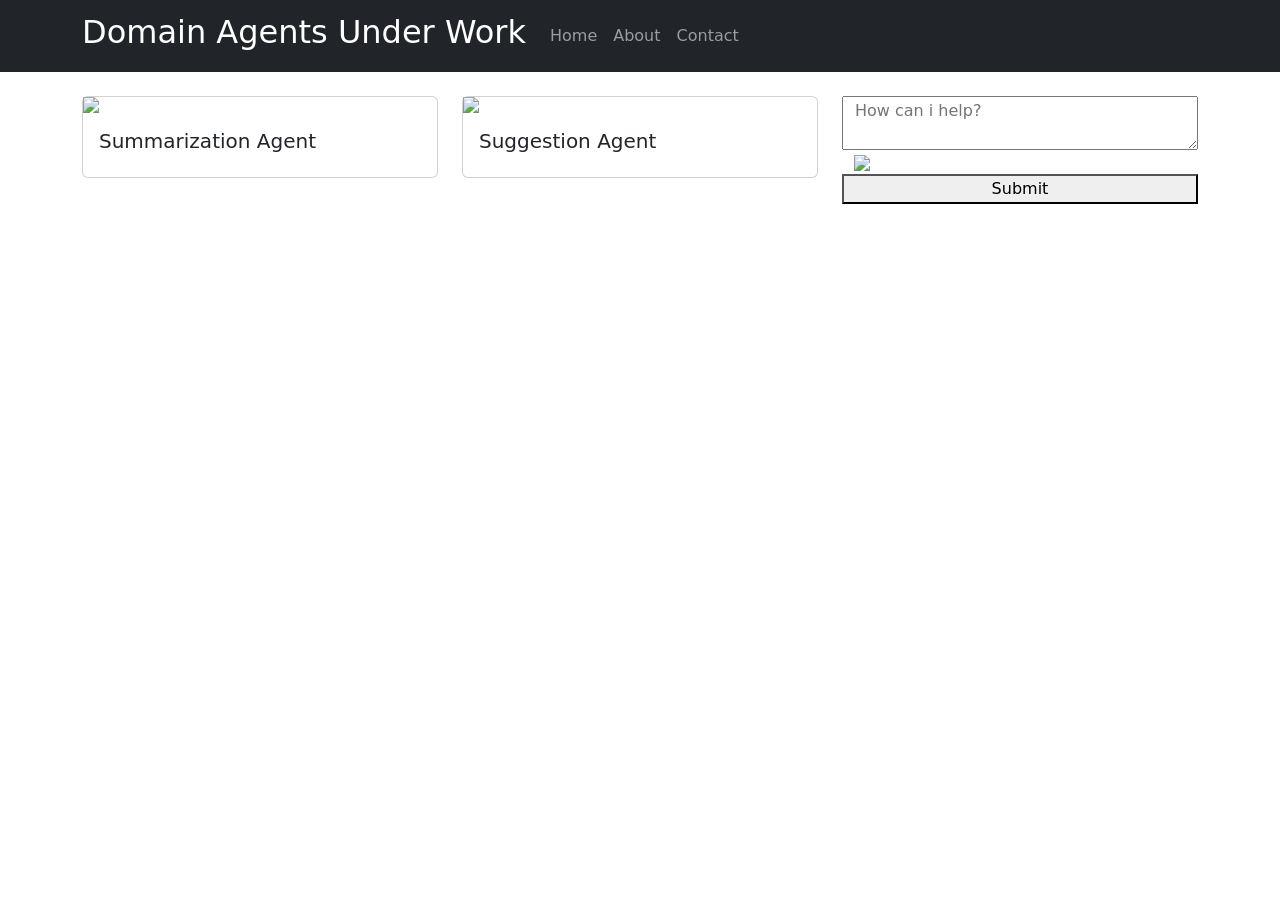
==== app/templates/index.html @ e993534d "All Commit" ====
<!DOCTYPE html>
<html lang="en">
<head>
  <meta charset="UTF-8">
  <meta name="viewport" content="width=device-width, initial-scale=1.0">
  <title>Bootstrap Example</title>
  <!-- Bootstrap CSS -->
  <link href="https://cdn.jsdelivr.net/npm/bootstrap@5.3.0-alpha1/dist/css/bootstrap.min.css" rel="stylesheet">
  <link rel="stylesheet" type="text/css" href="/static/css/style.css">
</head>
<body>
  <!-- Navigation Bar -->
  <nav class="navbar navbar-expand-lg navbar-dark bg-dark">
    <div class="container">
      <a class="navbar-brand" href="#"><h2>Domain Agents Under Work</h2></a>
      <button class="navbar-toggler" type="button" data-bs-toggle="collapse" data-bs-target="#navbarNav" aria-controls="navbarNav" aria-expanded="false" aria-label="Toggle navigation">
        <span class="navbar-toggler-icon"></span>
      </button>
      <div class="collapse navbar-collapse" id="navbarNav">
        <ul class="navbar-nav">
          <li class="nav-item">
            <a class="nav-link" href="#">Home</a>
          </li>
          <li class="nav-item">
            <a class="nav-link" href="#">About</a>
          </li>
          <li class="nav-item">
            <a class="nav-link" href="#">Contact</a>
          </li>
        </ul>
      </div>
      
    </div>
  </nav>

  <!-- Cards with Submit Button -->
  <div class="container mt-4">

  
    <div class="row">
    
      <div class="col-md-4">
        <div class="card">
          <img src="/static/images/artificial-intelligence-card.jpg" class="resized-image">
          <div class="card-body">
            <h5 class="card-title">Summarization Agent</h5>
            <div id="summary"></div>
          </div>
        </div>
      </div>

      <div class="col-md-4">
        <div class="card">
          <img src="/static/images/artificial-intelligence-card3.jpg" class="resized-image">
          <div class="card-body">
            <h5 class="card-title">Suggestion Agent</h5>
            <div id="suggestion"></div>
          </div>
        </div>
      </div>

      <div class="col-md-4">
        <div class="container">
          <div class="row">
            <textarea id="contextWindow" placeholder="How can i help?" class="custom-textarea"></textarea>
          </div>
          <img src="/static/images/artificial-intelligence.gif" class="resized-animation">
          <div class="row">
            <button onclick="generateResponse()" class="btn-submit">Submit</button>
          </div>
        </div>
      </div>

    </div>
    </div>
  </div>

  <!-- Bootstrap JS -->
  <script src="https://cdn.jsdelivr.net/npm/bootstrap@5.3.0-alpha1/dist/js/bootstrap.bundle.min.js"></script>
  <script src="/static/js/script.js"></script>
</body>
</html>
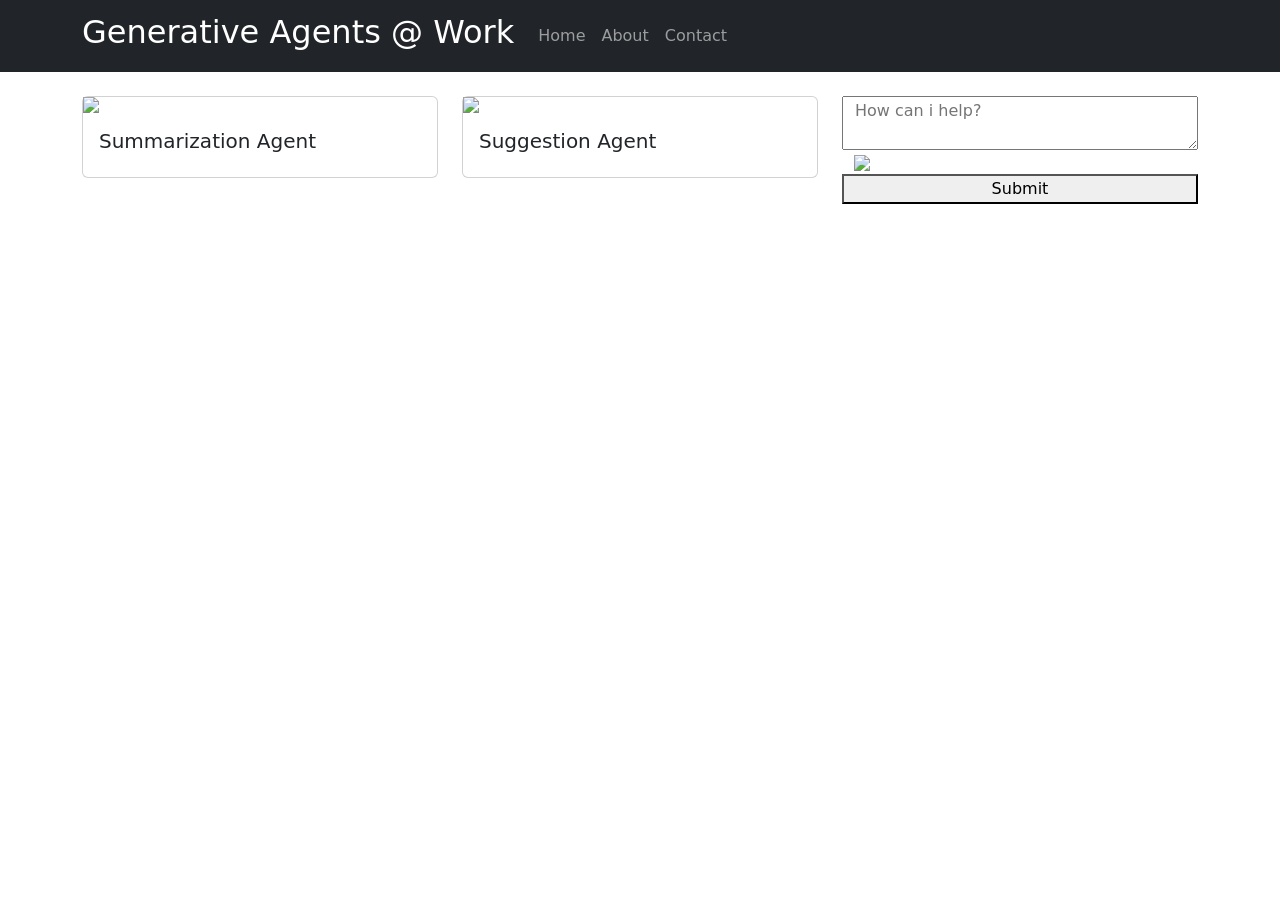
==== commit b2787e38: "Fonts changed" ====
--- a/app/templates/index.html
+++ b/app/templates/index.html
@@ -12,7 +12,7 @@
   <!-- Navigation Bar -->
   <nav class="navbar navbar-expand-lg navbar-dark bg-dark">
     <div class="container">
-      <a class="navbar-brand" href="#"><h2>Domain Agents Under Work</h2></a>
+      <a class="navbar-brand" href="#"><h2>Generative Agents @ Work</h2></a>
       <button class="navbar-toggler" type="button" data-bs-toggle="collapse" data-bs-target="#navbarNav" aria-controls="navbarNav" aria-expanded="false" aria-label="Toggle navigation">
         <span class="navbar-toggler-icon"></span>
       </button>
